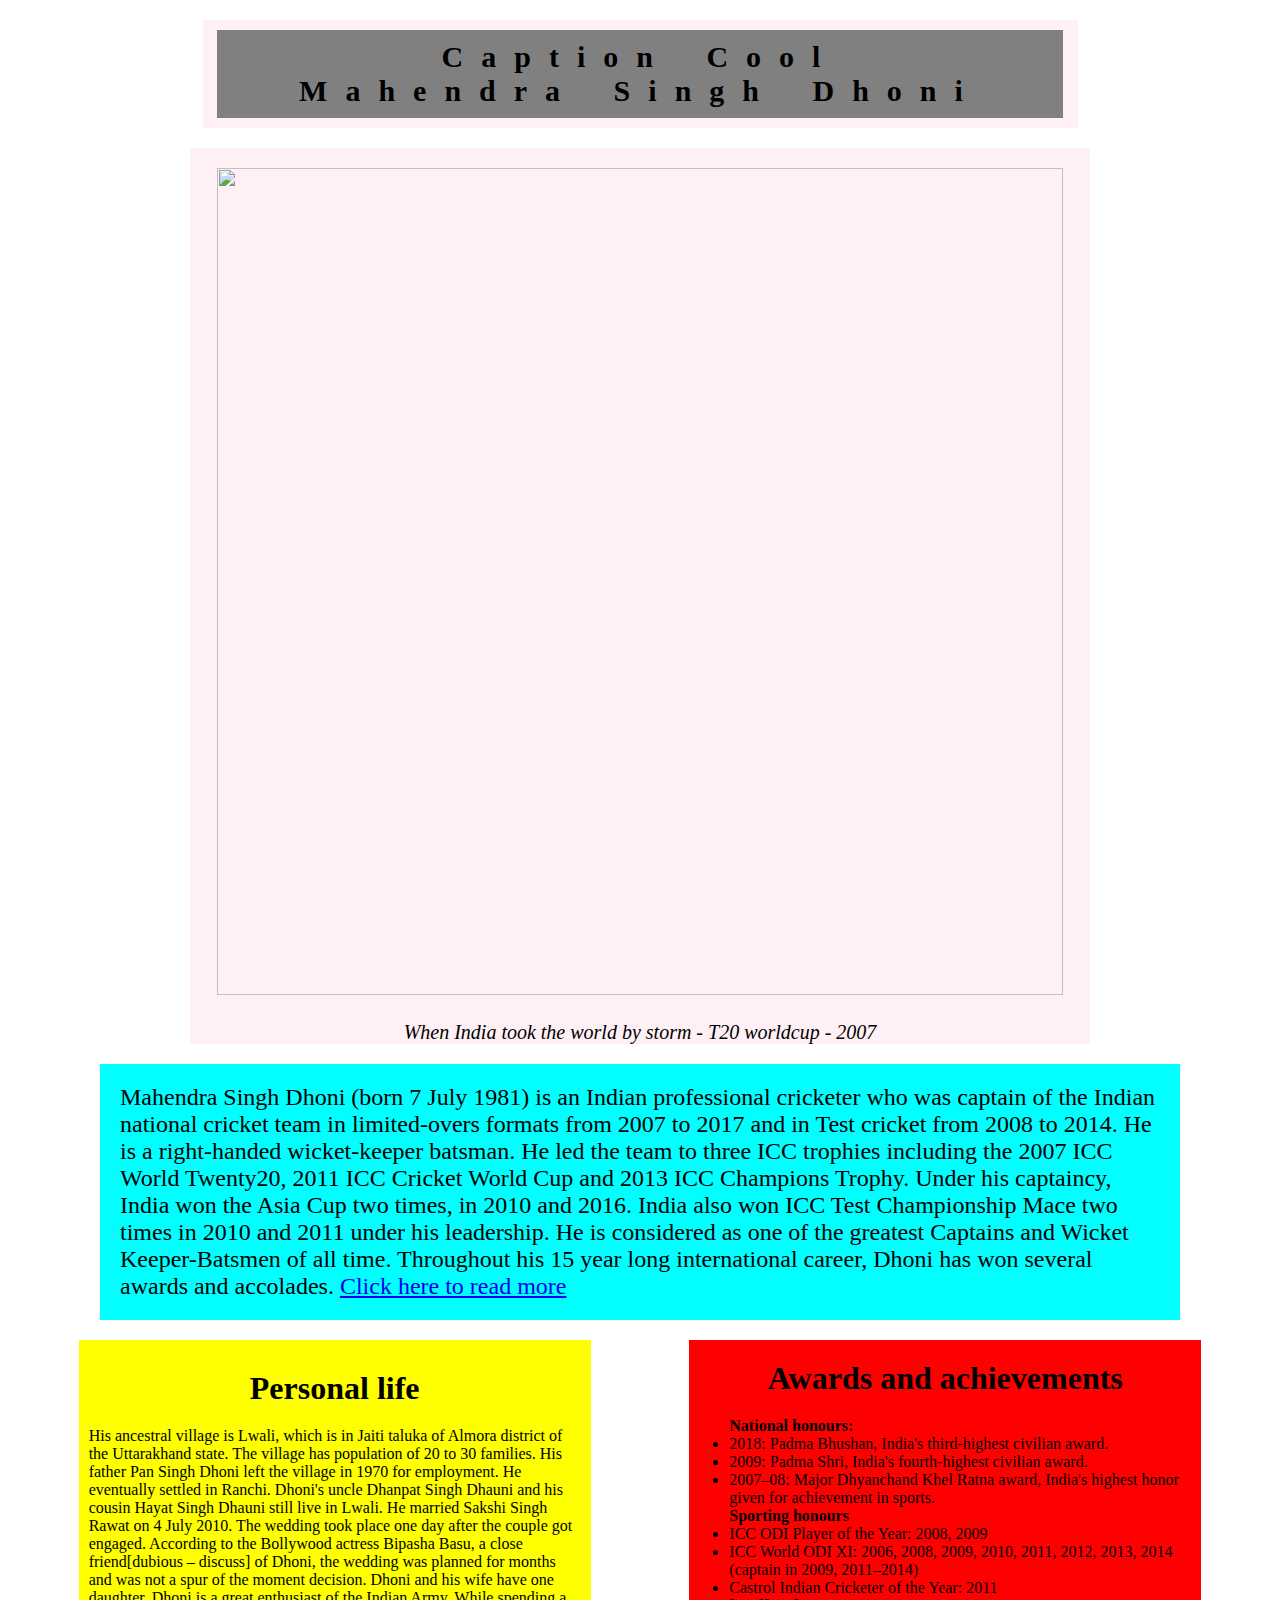
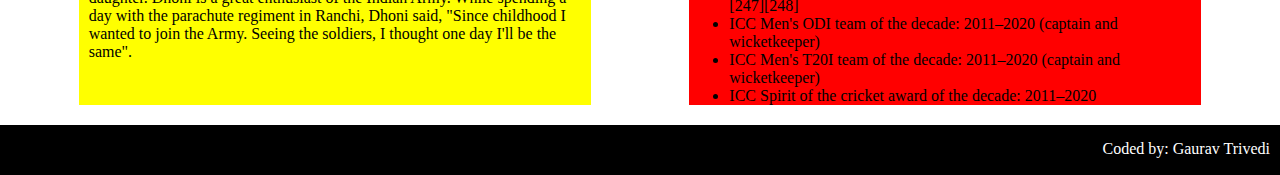
==== index.html @ 9c4bef5b "Rename index.html.html to index.html" ====
<html>

<head>
    <title>Tribute to Dhoni</title>
    <meta charset="utf-8">
    <meta name="Author" content="Gaurav Trivedi">
    <link rel="stylesheet" href="global.css">

</head>

<body>

    <header class="header">
        <div id="title">
            <h1>Caption Cool</h1>
            <h2>Mahendra Singh Dhoni</h2>
        </div>
    </header>

    <div class="image">
        <div id="div-img">
            <img id="imgdhoni" src="./Assets/dhonipic1.jpg">
            <p id="img-caption">When India took the world by storm - T20 worldcup - 2007</p>
        </div>
    </div>

    <div class="articleContainer">
        <section class="sectionbox-1">
            <p>Mahendra Singh Dhoni (born 7 July 1981) is an Indian professional
                cricketer who was captain of the Indian national cricket team in limited-overs formats from 2007 to 2017
                and in Test cricket from 2008 to 2014. He is a right-handed wicket-keeper batsman. He led the team to
                three ICC trophies including the 2007 ICC World Twenty20, 2011 ICC Cricket World Cup and 2013 ICC
                Champions Trophy. Under his captaincy, India won the Asia Cup two times, in 2010 and 2016. India also
                won ICC Test Championship Mace two times in 2010 and 2011 under his leadership. He is considered as one
                of the greatest Captains and Wicket Keeper-Batsmen of all time. Throughout his 15 year
                long international career, Dhoni has won several awards and accolades.
                <a id="link" href="https://en.wikipedia.org/wiki/MS_Dhoni">Click here to read more</a>
            </p>
        </section>

        <section class="sectionbox-2">
            <h1>Personal life</h1>
            <p>His ancestral village is Lwali, which is in Jaiti taluka of Almora district of the Uttarakhand state. The
                village has population of 20 to 30 families. His father Pan Singh Dhoni left the village in 1970 for
                employment. He eventually settled in Ranchi. Dhoni's uncle Dhanpat Singh Dhauni and his cousin Hayat
                Singh Dhauni still live in Lwali.

                He married Sakshi Singh Rawat on 4 July 2010.

                The wedding took place one day after the couple got engaged. According to the
                Bollywood actress Bipasha Basu, a close friend[dubious – discuss] of Dhoni, the wedding was planned for
                months and was not a spur of the moment decision. Dhoni and his wife have one
                daughter.

                Dhoni is a great enthusiast of the Indian Army. While spending a day with the parachute regiment in
                Ranchi, Dhoni said, "Since childhood I wanted to join the Army. Seeing the soldiers, I thought one day
                I'll be the same".

               </p>
        </section>
        <section class="sectionbox-3">
            <h1>Awards and achievements</h1>
            <p>
            <ul> <b>National honours: </b>
                <li>2018: Padma Bhushan, India's third-highest civilian award.</li>
                <li>2009: Padma Shri, India's fourth-highest civilian award.</li>
                <li>2007–08: Major Dhyanchand Khel Ratna award, India's highest honor given for achievement in sports.
                </li>
            </ul>
            <ul> <b>Sporting honours</b>
                <li>ICC ODI Player of the Year: 2008, 2009</li>
                <li>ICC World ODI XI: 2006, 2008, 2009, 2010, 2011, 2012, 2013, 2014 (captain in 2009, 2011–2014)</li>
                <li>Castrol Indian Cricketer of the Year: 2011</li>[247][248]
                <li>ICC Men's ODI team of the decade: 2011–2020 (captain and wicketkeeper)</li>
                <li>ICC Men's T20I team of the decade: 2011–2020 (captain and wicketkeeper)</li>
                <li>ICC Spirit of the cricket award of the decade: 2011–2020</li>
            </ul>
            </p>
        </section>

    </div>

    <footer class="footer"> 
        <div>Coded by: Gaurav Trivedi</div>
    </footer>


</body>

</html>
---- global.css ----
* {
    margin: 0;
    padding: o;
    box-sizing: border-box;
}

.header {
    width: 875px;
    height: auto;
    margin: 20px auto;
    padding: 10px;
    background-color: lavenderblush;
}

#title {
    width: 99%;
    height: auto;
    padding: 10px;
    margin: auto;
    text-align: center;
    background-color: grey;
}
#title h1{
    letter-spacing: 18px;
    word-spacing: 10px;
    font-size: 30px;
}

#title h2{
    letter-spacing: 18px;
    word-spacing: 10px;
    font-size: 30px;
}

.image {
    width: 900px;
    height: auto;
    margin: 20px auto;
    text-align: center;
}
#div-img{
    display: block;
    background-color: lavenderblush;
    padding: 10px auto;
}
#img-caption{
    font-size: 20px;
    font-style: italic;
}

#imgdhoni {
    width: 97%;
    margin: auto;
    padding-top: 20px;
    
    height: auto;

}

/* .sectionbox-1 {grid-area: sectionbox-1;}
.sectionbox-2 {grid-area: sectionbox-2;}
.sectionbox-3 {grid-area: sectionbox-3;} */

.articleContainer {
    display: flex;
    flex-wrap: wrap; 
    margin: 20px auto;
    gap: 20px;
    justify-content: space-evenly;
    

    /* grid-template-areas: 'sectionbox-1 sectionbox-1'
    'sectionbox-2 sectionbox-3' */
}
.articleContainer .sectionbox-1{
    width: 100%;
    margin-left: 100px;
    margin-right: 100px;
    height: auto;
    padding: 20px;
    text-align: left;
    background-color: aqua;
}
.sectionbox-1 p {
    font-size: 1.5pc;
}


.articleContainer .sectionbox-2{
    width: 40%;
    height: auto;
    background-color: yellow;
}
.sectionbox-2 h1 {
    text-align: center;
    margin: 20px;
}
.sectionbox-2 {
    padding: 10px;
    text-align: left;
    
}


.articleContainer .sectionbox-3{
    width: 40%;
    height: auto;
    background-color: red;
}
.sectionbox-3 h1 {
    text-align: center;
    margin: 20px ;
}


.footer {
    width: auto;
    height: 50px;
    background-color: black;
    text-align: right;
    padding-right: 10px;
    padding-top: 15px;
}
.footer div{
    color: white;
}
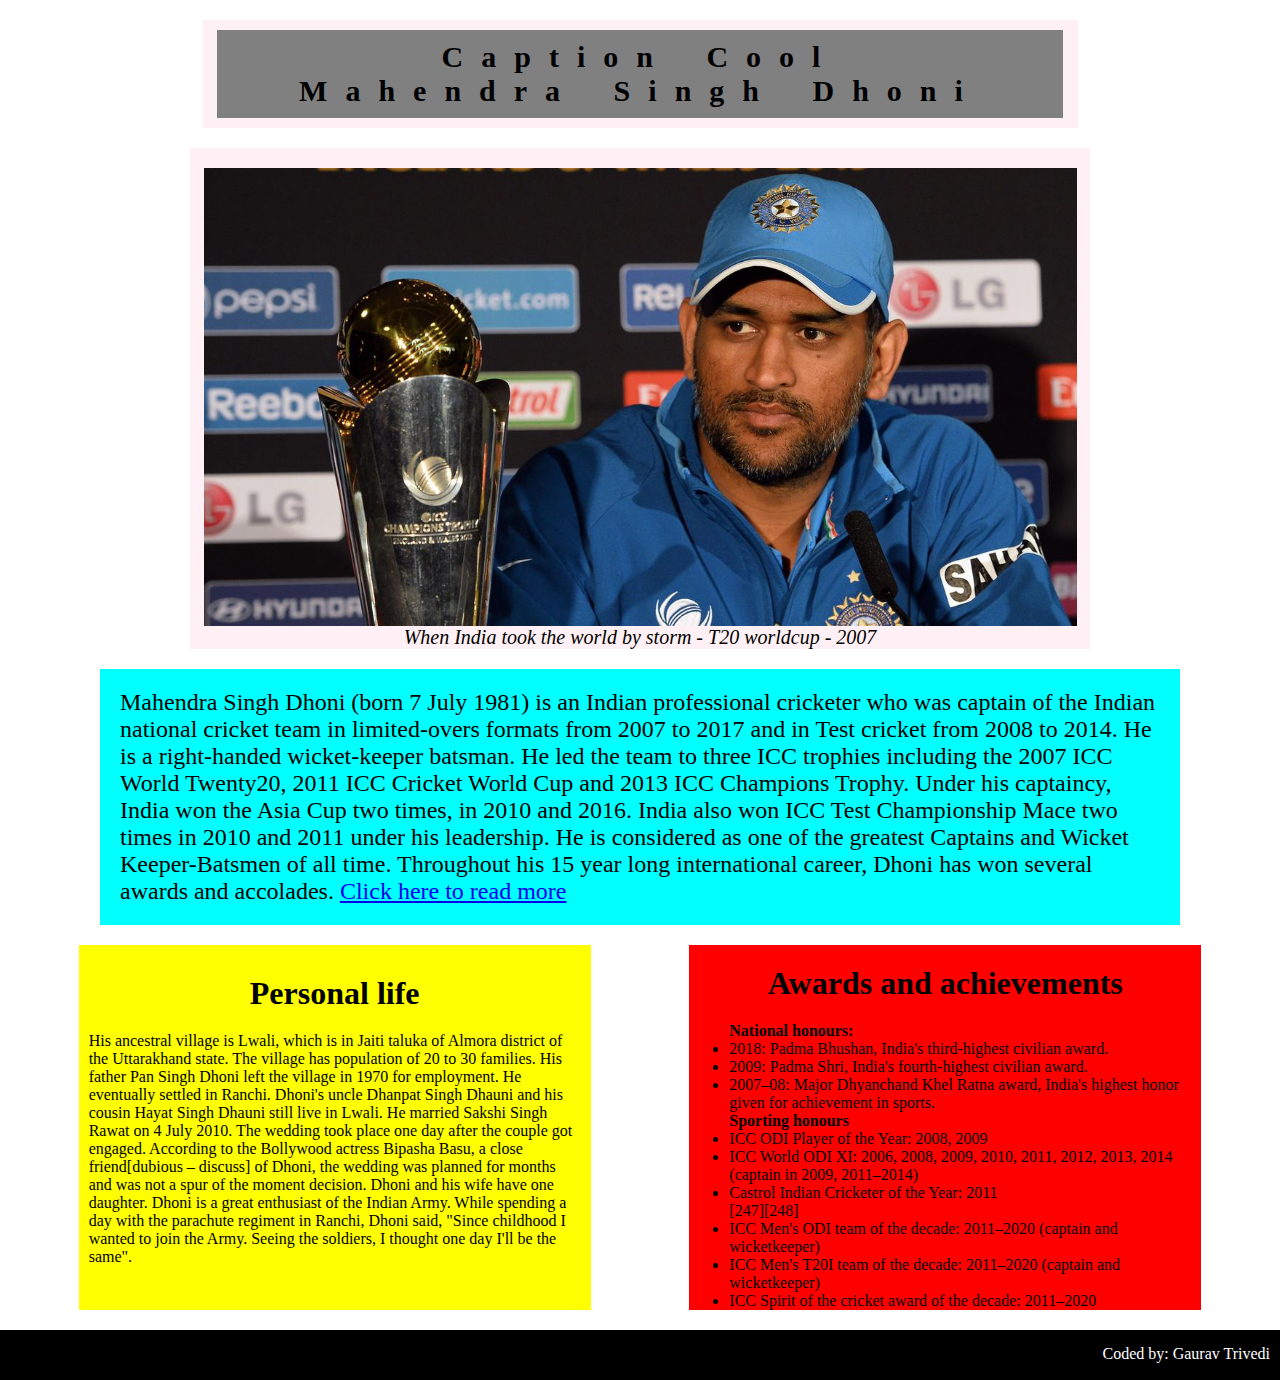
==== commit e68e743a: "Update index.html" ====
--- a/index.html
+++ b/index.html
@@ -19,7 +19,7 @@
 
     <div class="image">
         <div id="div-img">
-            <img id="imgdhoni" src="./Assets/dhonipic1.jpg">
+            <img id="imgdhoni" src="dhonipic1.jpg">
             <p id="img-caption">When India took the world by storm - T20 worldcup - 2007</p>
         </div>
     </div>
